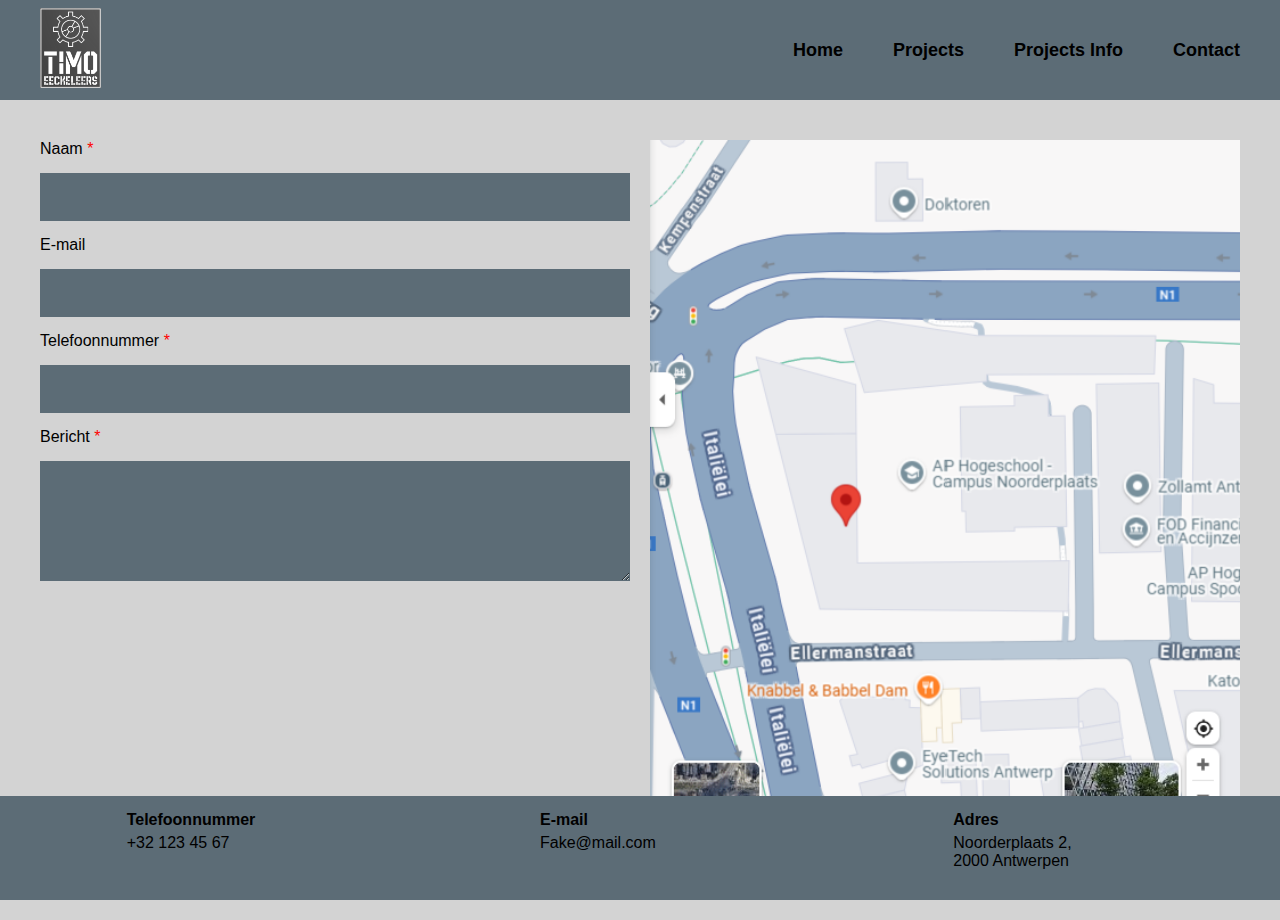
==== Mijn eerste website/contact.html @ ef7a515a "alles aangepast" ====
<!DOCTYPE html>
<html lang="nl-BE">

<head>
  <meta charset="UTF-8" />
  <meta name="viewport" content="width=device-width, initial-scale=1.0" />
  <title>Timo Eeckeleers Portfolio</title>
  <link rel="stylesheet" href="css/reset.css">
  <link rel="stylesheet" href="css/style.css">
</head>

<body>

  <header class="navbar">
    <div class="logo">
      <img src="assets/images/Logo portofolio.PNG" alt="Timo Eeckeleers logo" />
    </div>
    <nav class="nav-links">
      <a href="#">Home</a>
      <a href="#">Projects</a>
      <a href="#">Projects Info</a>
      <a href="#">Contact</a>
    </nav>
  </header>

  <section class="contact-container">
    <form class="contact-form">
      <label for="naam">Naam <span>*</span></label>
      <input type="text" id="naam" required />

      <label for="email">E-mail</label>
      <input type="email" id="email" />

      <label for="telefoon">Telefoonnummer <span>*</span></label>
      <input type="tel" id="telefoon" required />

      <label for="bericht">Bericht <span>*</span></label>
      <textarea id="bericht" rows="5" required></textarea>
    </form>

    <!-- Vervang de map-placeholder door een afbeelding van Google Maps met de juiste stijl -->
    <div class="map-placeholder">
      <img src="assets/images/Map.png" alt="Google Maps locatie" class="map-image">
    </div>
  </section>

  <footer class="contact-footer">
    <div>
      <strong>Telefoonnummer</strong>
      <p>+32 123 45 67</p>
    </div>
    <div>
      <strong>E-mail</strong>
      <p>Fake@mail.com</p>
    </div>
    <div>
      <strong>Adres</strong>
      <a href="https://maps.google.com/?q=Noorderplaats+2,+2000+Antwerpen" target="_blank">
        Noorderplaats 2,<br />2000 Antwerpen
      </a>
    </div>
  </footer>

</body>

</html>
---- Mijn eerste website/css/style.css ----
/* Body */
body {
  font-family: Arial, sans-serif;
  background-color: #d3d3d3;
  padding-bottom: 80px; /* Geef ruimte voor de footer */
}

/* Navbar */
.navbar {
  background-color: #5c6c76;
  height: 100px;
  display: flex;
  align-items: center;
  justify-content: space-between;
  padding: 0 40px;
}

.navbar .logo img {
  height: 80px;
}

.nav-links {
  display: flex;
  gap: 50px;
}

.nav-links a {
  color: black;
  font-weight: bold;
  text-decoration: none;
  font-size: 18px;
}

.nav-links a:hover {
  text-decoration: underline;
}

/* Contactsectie */
.contact-container {
  display: flex;
  flex-wrap: wrap;
  padding: 40px;
  gap: 20px;
}

.contact-form {
  flex: 1 1 45%;
  display: flex;
  flex-direction: column;
  gap: 15px;
}

.contact-form input,
.contact-form textarea {
  padding: 15px;
  font-size: 16px;
  border: none;
  background-color: #5c6c76;
  color: black;
  width: 100%;
}

.contact-form input::placeholder,
.contact-form textarea::placeholder {
  color: black;
}

/* Map-afbeelding */
.map-placeholder {
  flex: 1 1 45%;
  background-color: #5c6c76;
  display: flex;
  align-items: center;
  justify-content: center;
  color: black;
  font-weight: bold;
  font-size: 18px;
  min-height: 200px; /* Kleinere hoogte voor de mapcontainer */
  width: 100%; /* Zorgt ervoor dat de map de volledige breedte van zijn container gebruikt */
  overflow: hidden; /* Verbergt delen van de afbeelding die buiten de container vallen */
}

.map-placeholder img {
  width: 100%; /* Zorg ervoor dat de afbeelding de volledige container vult */
  height: 100%; /* De afbeelding past zich aan de containerhoogte aan */
  object-fit: cover; /* Zorgt ervoor dat de afbeelding de container volledig vult zonder vervorming */
}

/* Footer */
.contact-footer {
  background-color: #5c6c76;
  display: flex;
  justify-content: space-around;
  padding: 15px 20px; /* Verminderde hoogte voor een dunnere footer */
  flex-wrap: wrap;
  color: black;
  font-size: 16px;
  position: fixed;
  bottom: 0; /* Zorg ervoor dat de footer altijd onderaan staat */
  width: 100%; /* Zorg ervoor dat de footer over de volle breedte is */
  z-index: 10; /* Zorg ervoor dat de footer boven andere elementen ligt */
}

.contact-footer div {
  min-width: 200px;
  margin-bottom: 15px;
}

.contact-footer strong {
  display: block;
  margin-bottom: 5px;
}

.contact-footer a {
  color: black;
  text-decoration: none;
}

.contact-footer a:hover {
  text-decoration: underline;
}

/* Responsief */
@media (max-width: 768px) {
  .contact-container {
    flex-direction: column;
  }

  .contact-form,
  .map-placeholder {
    flex: 1 1 100%;
  }

  .nav-links {
    gap: 20px;
    font-size: 16px;
  }
}

span {
  color: red;
}
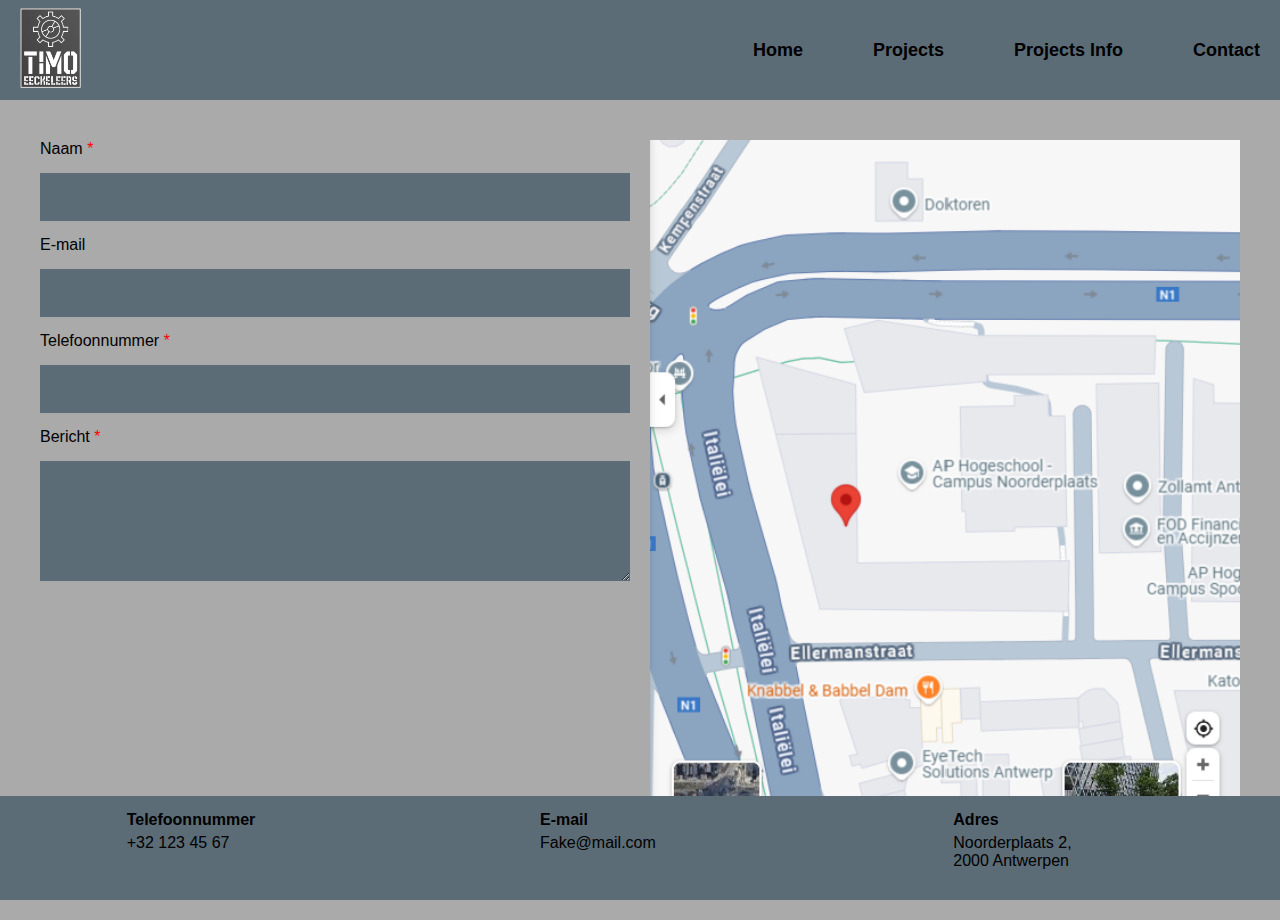
==== commit 0c473d91: "Portofolio aangemaakt met fotos maar is nog niet volledig af" ====
--- a/Mijn eerste website/contact.html
+++ b/Mijn eerste website/contact.html
@@ -16,10 +16,10 @@
       <img src="assets/images/Logo portofolio.PNG" alt="Timo Eeckeleers logo" />
     </div>
     <nav class="nav-links">
-      <a href="#">Home</a>
+      <a class="nav-link" href="index.html">Home</a>
       <a href="#">Projects</a>
-      <a href="#">Projects Info</a>
-      <a href="#">Contact</a>
+      <a class="nav-link" href="portofolio.html">Projects Info</a>
+      <a class="nav-link active" aria-current="page" href="#">Contact</a>
     </nav>
   </header>
 
--- a/Mijn eerste website/css/style.css
+++ b/Mijn eerste website/css/style.css
@@ -140,3 +140,117 @@
 span {
   color: red;
 }
+
+
+.projects-container {
+  display: grid;
+  grid-template-columns: repeat(3, 1fr); /* precies 3 kolommen */
+  grid-template-rows: repeat(2, 200px);  /* 2 rijen van 250px hoogte */
+  gap: 40px;
+  padding: 40px;
+  background-color: #a9a9a9;
+  justify-items: center;
+  align-items: center;
+  height: calc(100vh - 100px); /* Past binnen scherm minus navbar */
+  box-sizing: border-box;
+}
+
+.project-box {
+  background-color: #5c6c76;
+  width: 200px;
+  height: 200px;
+  display: flex;
+  flex-direction: column;
+  align-items: center;
+  justify-content: space-between;
+  padding: 10px;
+  text-align: center;
+  color: black;
+  font-weight: bold;
+  box-shadow: 0 0 8px rgba(0, 0, 0, 0.2);
+  transition: transform 0.2s;
+}
+
+.project-box:hover {
+  transform: scale(1.03);
+}
+
+.project-box img {
+  width: 100%;
+  height: 140px;
+  object-fit: cover;
+  border-radius: 6px
+}
+
+
+
+html, body {
+  height: 100%;
+  margin: 0;
+  padding: 0;
+}
+
+
+body {
+  margin: 0;
+  font-family: Arial, sans-serif;
+  background-color: #aaa;
+}
+
+.navbar {
+  background-color: #5c6c76;
+  padding: 10px 20px;
+  display: flex;
+  justify-content: space-between;
+  align-items: center;
+}
+
+.logo img {
+  height: 60px;
+}
+
+.nav-links a {
+  color: #000;
+  margin-left: 20px;
+  text-decoration: none;
+  font-weight: bold;
+}
+
+.projects-container {
+  display: grid;
+  grid-template-columns: repeat(3, 1fr); /* exact 3 kolommen */
+  grid-template-rows: repeat(2, auto);  /* exact 2 rijen */
+  gap: 60px; /* niet te groot, anders past het misschien niet */
+  padding: 40px;
+  background-color: #a9a9a9;
+  justify-items: center; /* center de items horizontaal */
+  align-items: center;   /* center de items verticaal */
+  height: calc(100vh - 100px); /* maximaal de hoogte van je scherm minus navbar */
+  box-sizing: border-box;
+}
+
+
+
+.project {
+  background-color: #5c6c76;
+  box-shadow: 0 0 10px rgba(0, 0, 0, 0.2);
+  padding: 15px;
+  text-align: center;
+  height: 100%;
+  display: flex;
+  flex-direction: column;
+  justify-content: space-between;
+}
+
+.project img {
+  width: 100%;
+  height: 200px;
+  object-fit: cover;
+  display: block;
+}
+
+.project p {
+  font-weight: bold;
+  margin: 0;
+  color: #000;
+}
